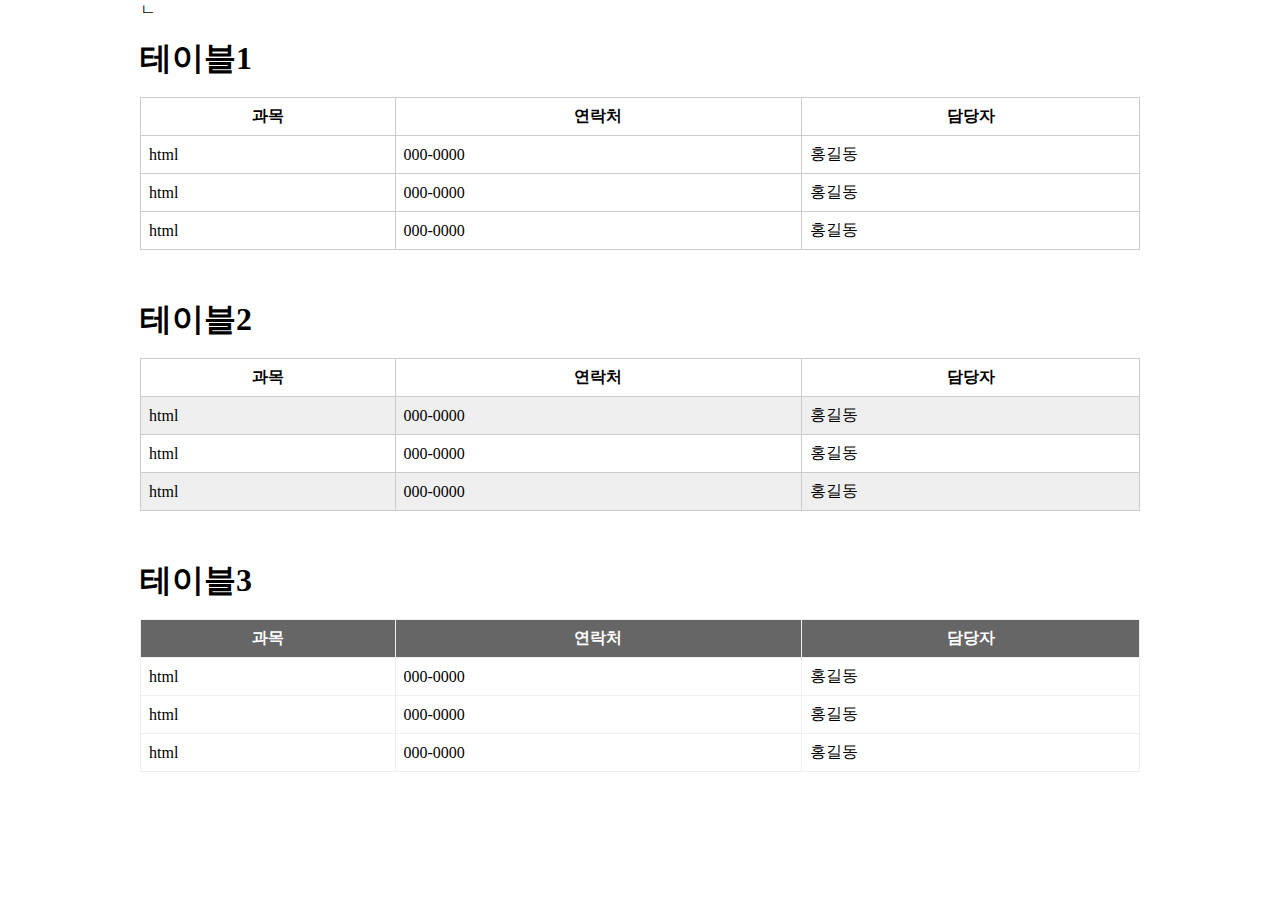
==== index.html @ 68e4f790 "fist commit" ====
<!DOCTYPE html>
<html lang="en">

<head>
  <meta charset="UTF-8">
  <meta name="viewport" content="width=device-width, initial-scale=1.0">
  <title>table</title>
  <link rel="stylesheet" href="./style.css">
</head>

<body>
  <div class="container">ㄴ


    <h1>테이블1</h1>
    <table class="tbl-01">

      <tr>
        <th>과목</th>
        <th>연락처</th>
        <th>담당자</th>
      </tr>
      <tr>
        <td>html</td>
        <td>000-0000</td>
        <td>홍길동</td>
      </tr>
      <tr>
        <td>html</td>
        <td>000-0000</td>
        <td>홍길동</td>
      </tr>
      <tr>
        <td>html</td>
        <td>000-0000</td>
        <td>홍길동</td>
      </tr>
    </table>


    <h1>테이블2</h1>

    <table class="tbl-02">
      <tr>
        <th>과목</th>
        <th>연락처</th>
        <th>담당자</th>
      </tr>
      <tr>
        <td>html</td>
        <td>000-0000</td>
        <td>홍길동</td>
      </tr>
      <tr>
        <td>html</td>
        <td>000-0000</td>
        <td>홍길동</td>
      </tr>
      <tr>
        <td>html</td>
        <td>000-0000</td>
        <td>홍길동</td>
      </tr>
    </table>

    <h1>테이블3</h1>

    <table class="tbl-03">
      <tr>
        <th>과목</th>
        <th>연락처</th>
        <th>담당자</th>
      </tr>
      <tr>
        <td>html</td>
        <td>000-0000</td>
        <td>홍길동</td>
      </tr>
      <tr>
        <td>html</td>
        <td>000-0000</td>
        <td>홍길동</td>
      </tr>
      <tr>
        <td>html</td>
        <td>000-0000</td>
        <td>홍길동</td>
      </tr>
    </table>


  </div>
</body>

</html>
---- style.css ----
* {
  margin: 0;
  padding: 0;
  box-sizing: border-box;
}

.container {
  width: 1000px;
  margin: 0 auto;
}

h1 {
  margin: 1rem 0;
}

table {
  border-collapse: collapse;
  width: 100%;
  margin-bottom: 3rem;
}

/* td,
th {
  border: 1px solid #fff;
  text-align: left;
  padding: 8px;
} */

/* 테이블01 */
table.tbl-01 td,
table.tbl-01 th {
  border: 1px solid#ccc;
  padding: 8px;
}

/* tr:nth-child(even) {
  background-color: #dddddd;
} */

/* 테이블02 */
table.tbl-02 td,
table.tbl-02 th {
  border: 1px solid#ccc;

  padding: 8px;
}

.tbl-02 tr:nth-child(even) {
  background-color: #efefef;
}

/* 테이블03 */
table.tbl-03 td,
table.tbl-03 th {
  border: 1px solid #efefef;
  padding: 8px;
}
.tbl-03 th {
  background-color: #efefef;
}
.tbl-03 tr:nth-child(1) th {
  background-color: #666;
  color: #ffffff;
}
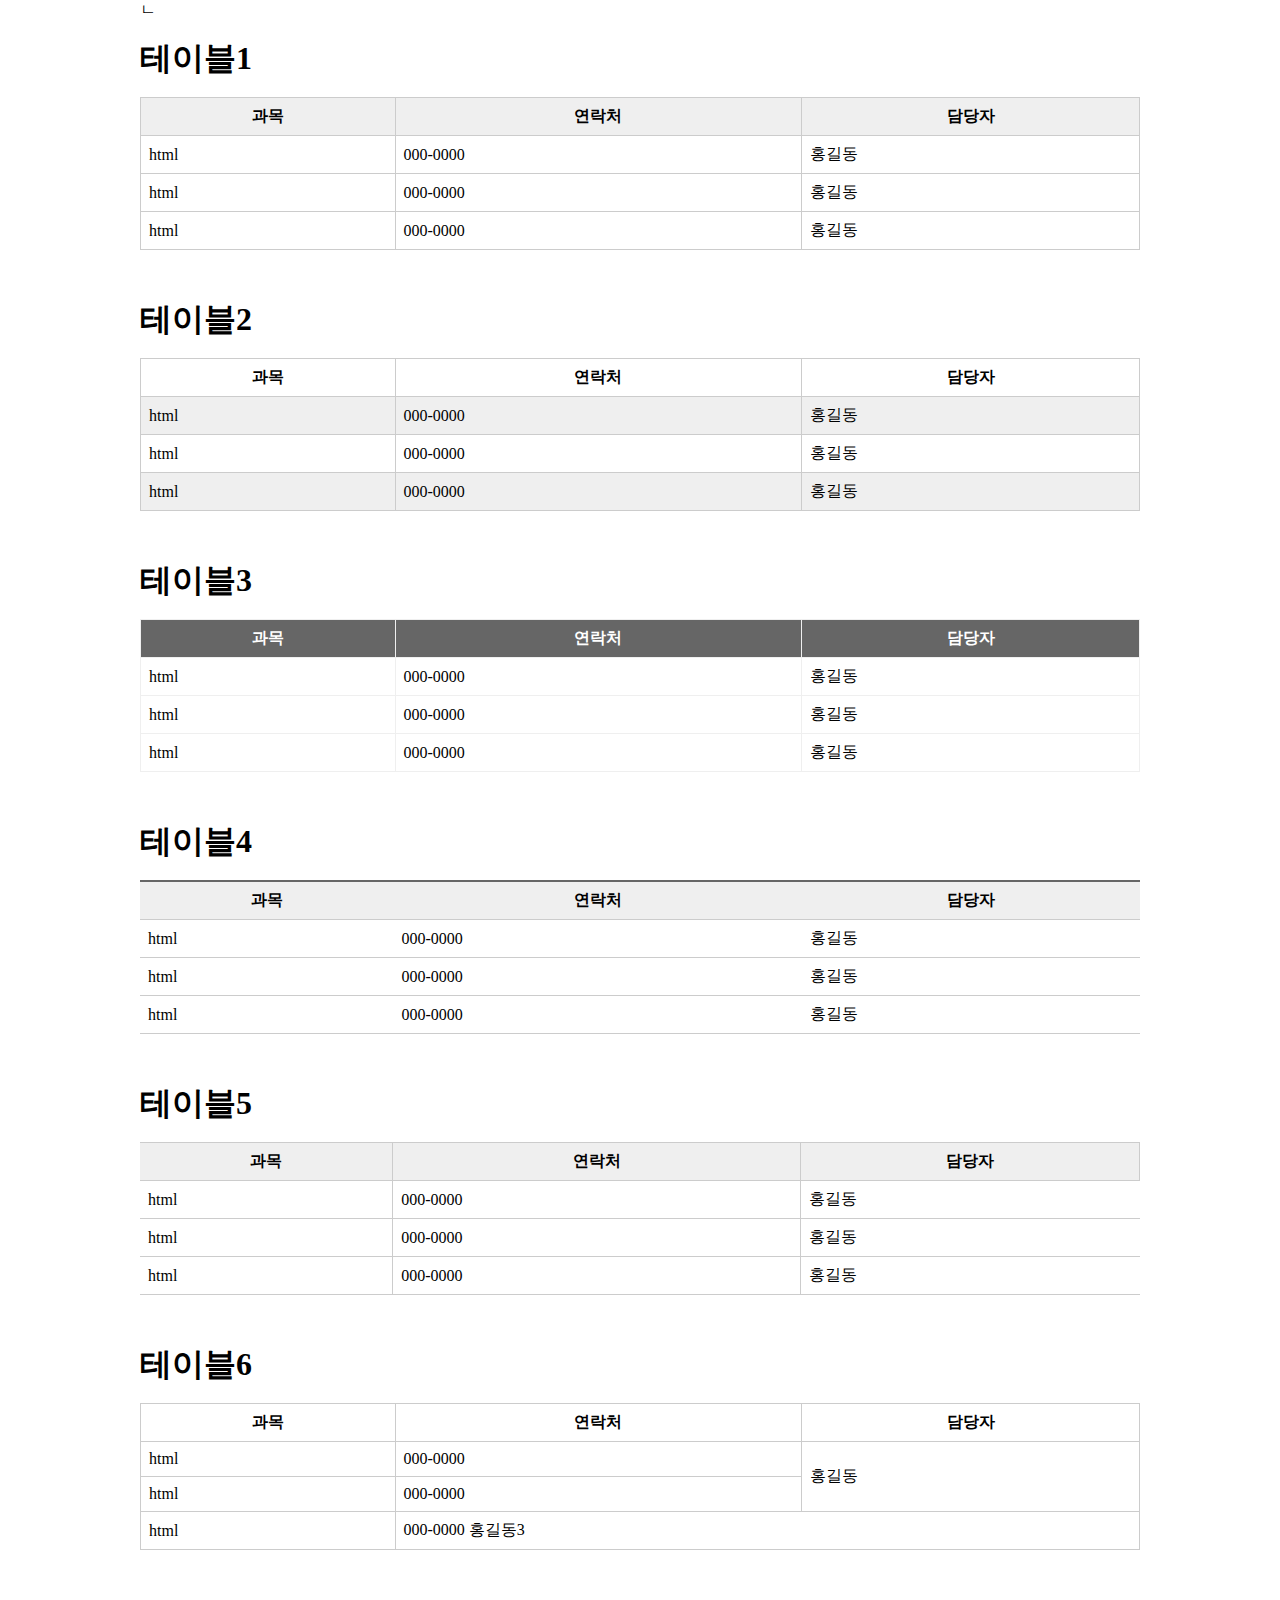
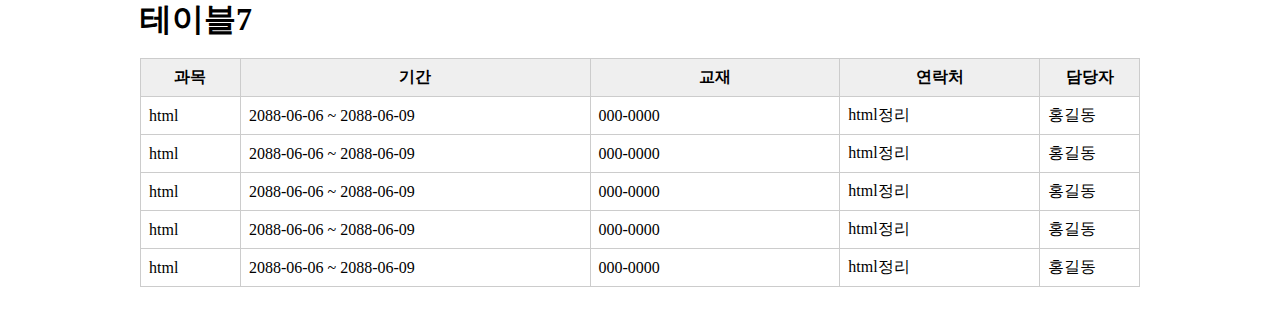
==== commit 54a51dba: "ss" ====
--- a/index.html
+++ b/index.html
@@ -88,6 +88,135 @@
       </tr>
     </table>
 
+    <h1>테이블4</h1>
+
+    <table class="tbl-04">
+      <tr>
+        <th>과목</th>
+        <th>연락처</th>
+        <th>담당자</th>
+      </tr>
+      <tr>
+        <td>html</td>
+        <td>000-0000</td>
+        <td>홍길동</td>
+      </tr>
+      <tr>
+        <td>html</td>
+        <td>000-0000</td>
+        <td>홍길동</td>
+      </tr>
+      <tr>
+        <td>html</td>
+        <td>000-0000</td>
+        <td>홍길동</td>
+      </tr>
+    </table>
+
+    <h1>테이블5</h1>
+
+    <table class="tbl-05">
+      <tr>
+        <th>과목</th>
+        <th>연락처</th>
+        <th>담당자</th>
+      </tr>
+      <tr>
+        <td>html</td>
+        <td>000-0000</td>
+        <td>홍길동</td>
+      </tr>
+      <tr>
+        <td>html</td>
+        <td>000-0000</td>
+        <td>홍길동</td>
+      </tr>
+      <tr>
+        <td>html</td>
+        <td>000-0000</td>
+        <td>홍길동</td>
+      </tr>
+    </table>
+
+    <h1>테이블6</h1>
+    <table class="tbl-06">
+
+      <tr>
+        <th>과목</th>
+        <th>연락처</th>
+        <th>담당자</th>
+      </tr>
+      <tr>
+        <td>html</td>
+        <td>000-0000</td>
+        <td rowspan="2">홍길동</td>
+      </tr>
+      <tr>
+        <td>html</td>
+        <td>000-0000</td>
+
+      </tr>
+      <tr>
+        <td>html</td>
+        <td colspan="2">000-0000 홍길동3</td>
+
+      </tr>
+    </table>
+
+    <h1>테이블7</h1>
+
+    <table class="tbl-07">
+      <colgroup>
+        <!-- 지정하지 않은 값은 나머지 값으로 자동으로 적용 -->
+        <col width='10%'>
+        <col width='35%'>
+        <col width='25%'>
+        <col width='20%'>
+        <col width='10%'>
+      </colgroup>
+      <tr>
+        <th>과목</th>
+        <th>기간</th>
+        <th>교재</th>
+        <th>연락처</th>
+        <th>담당자</th>
+      </tr>
+      <tr>
+        <td>html</td>
+        <td>2088-06-06 ~ 2088-06-09</td>
+        <td>000-0000</td>
+        <td>html정리</td>
+        <td>홍길동</td>
+      </tr>
+      <tr>
+        <td>html</td>
+        <td>2088-06-06 ~ 2088-06-09</td>
+        <td>000-0000</td>
+        <td>html정리</td>
+        <td>홍길동</td>
+      </tr>
+      <tr>
+        <td>html</td>
+        <td>2088-06-06 ~ 2088-06-09</td>
+        <td>000-0000</td>
+        <td>html정리</td>
+        <td>홍길동</td>
+      </tr>
+      <tr>
+        <td>html</td>
+        <td>2088-06-06 ~ 2088-06-09</td>
+        <td>000-0000</td>
+        <td>html정리</td>
+        <td>홍길동</td>
+      </tr>
+      <tr>
+        <td>html</td>
+        <td>2088-06-06 ~ 2088-06-09</td>
+        <td>000-0000</td>
+        <td>html정리</td>
+        <td>홍길동</td>
+      </tr>
+    </table>
 
   </div>
 </body>
--- a/style.css
+++ b/style.css
@@ -33,6 +33,10 @@
   padding: 8px;
 }
 
+.tbl-01 th {
+  background-color: #efefef;
+}
+
 /* tr:nth-child(even) {
   background-color: #dddddd;
 } */
@@ -55,10 +59,68 @@
   border: 1px solid #efefef;
   padding: 8px;
 }
+
 .tbl-03 th {
   background-color: #efefef;
 }
+
 .tbl-03 tr:nth-child(1) th {
   background-color: #666;
   color: #ffffff;
 }
+
+/* 테이블04 */
+
+.tbl-04 {
+  border-top: 2px solid #666;
+}
+
+table.tbl-04 td,
+table.tbl-04 th {
+  border-bottom: 1px solid#ccc;
+  padding: 8px;
+}
+
+.tbl-04 th {
+  background-color: #efefef;
+}
+
+/* 테이블05 */
+table.tbl-05 td,
+table.tbl-05 th {
+  border: 1px solid#ccc;
+  border-left: none;
+
+  padding: 8px;
+}
+
+.tbl-05 th {
+  background-color: #efefef;
+  text-align: center;
+}
+
+.tbl-05 td:last-child {
+  border-right: 0;
+}
+
+/* 테이블06 */
+table.tbl-06 td,
+table.tbl-06 th {
+  border: 1px solid#ccc;
+  padding: 8px;
+}
+
+.tbl-01 th {
+  background-color: #efefef;
+}
+
+/* 테이블07 */
+table.tbl-07 td,
+table.tbl-07 th {
+  border: 1px solid#ccc;
+  padding: 8px;
+}
+
+.tbl-07 th {
+  background-color: #efefef;
+}